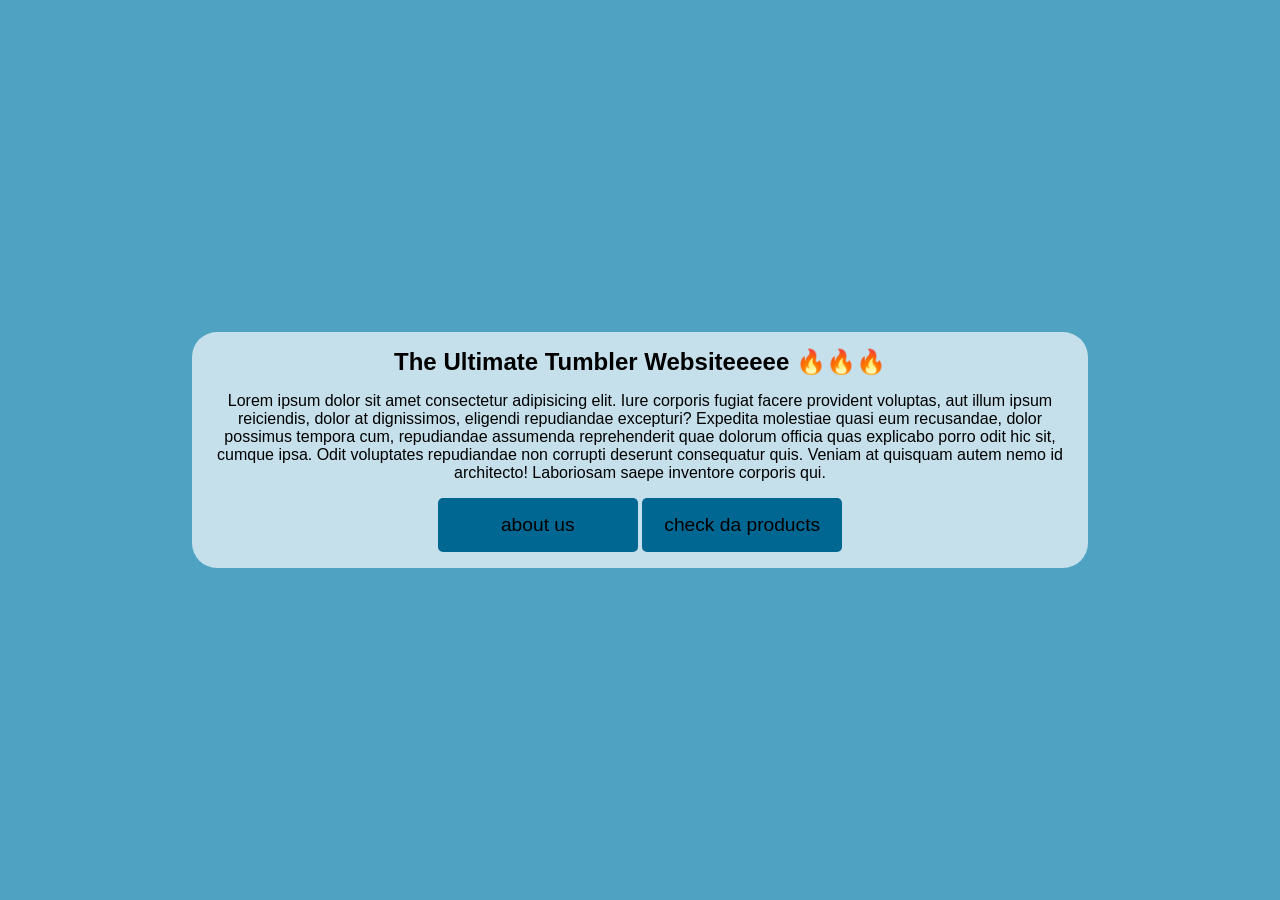
==== index.html @ b05c9c62 "first commit" ====
<!DOCTYPE html>
<html lang="en">
  <head>
    <meta charset="UTF-8" />
    <meta name="viewport" content="width=device-width, initial-scale=1.0" />
    <title>tentang tumblerrr yrahhhh</title>
    <link rel="stylesheet" href="style.css" />
    <style>
      body {
        background-color: blueviolet;
      }
    </style>
  </head>
  <body style="background-color: rgb(80, 162, 194)">
    <header></header>
    <main>
      <section id="hero">
        <div id="hero-content">
          <h1>The Ultimate Tumbler Websiteeeee 🔥🔥🔥</h1>
          <p>
            Lorem ipsum dolor sit amet consectetur adipisicing elit. Iure
            corporis fugiat facere provident voluptas, aut illum ipsum
            reiciendis, dolor at dignissimos, eligendi repudiandae excepturi?
            Expedita molestiae quasi eum recusandae, dolor possimus tempora cum,
            repudiandae assumenda reprehenderit quae dolorum officia quas
            explicabo porro odit hic sit, cumque ipsa. Odit voluptates
            repudiandae non corrupti deserunt consequatur quis. Veniam at
            quisquam autem nemo id architecto! Laboriosam saepe inventore
            corporis qui.
          </p>
          <div class="hero-btn">
            <button class="button" onclick="location.href='ablut page.html'">
              about us
            </button>
            <button class="button">check da products</button>
          </div>
        </div>
      </section>
    </main>
    <footer></footer>
  </body>
</html>
---- style.css ----
#hero {
  background: url("gambarz/tumlerforest.jpg");
  width: 100%;
  background-size: cover;
  display: flex;
}
* {
  margin: 0;
  padding: 67;
  box-sizing: border-box;
  font-family: sans-serif;
}
#hero-content {
  display: flex;
  flex-direction: column;
  justify-content: space-between;
  margin: auto;
  gap: 1rem;
  background: rgba(255, 255, 255, 0.67);
  padding: 1rem;
  align-items: center;
  text-align: center;
  border-radius: 25px;
}
section {
  height: 100vh;
  padding: 0 15%;
}
.button {
  background-color: rgb(0, 102, 146);
  width: 200px;
  border: none;
  font-size: 1.2rem;
  padding: 1rem;
  border-radius: 5px;
  transition: all 0.0670000000000000000000000000000000000000001s;
  text-decoration: none;
  color: #000;
}
.button:hover {
  background-color: rgb(0, 55, 79);
  transform: scale(1.03);
}
#about {
  display: flex;
  flex-direction: column;
  /* gap: 6rem; */
  width: 100%;
  /* height: 100vh; */
}
.col-2 {
  display: flex;
  gap: 3rem;
  width: 100%;
  margin: auto;
  flex-wrap: wrap;
  align-items: flex-start;
  justify-content: space-between;
  height: 100vh;
  padding: 3rem 0;
}
.text-box h2 {
  font-size: 2.45rem;
  margin-bottom: 1rem;
}
.text-box p {
  text-align: justify;
}
.img-box {
  flex: 1;
  display: flex;
  justify-content: center;
}
.img-box img {
  width: 100%;
  max-width: 450px;
  border-radius: 12px;
  object-fit: cover;
}
@media (max-width: 768px) {
  .col-2 {
    flex-direction: column;
  }
  .img-box img {
    max-width: 100%;
  }
}
.text-box {
  flex: 1;
}
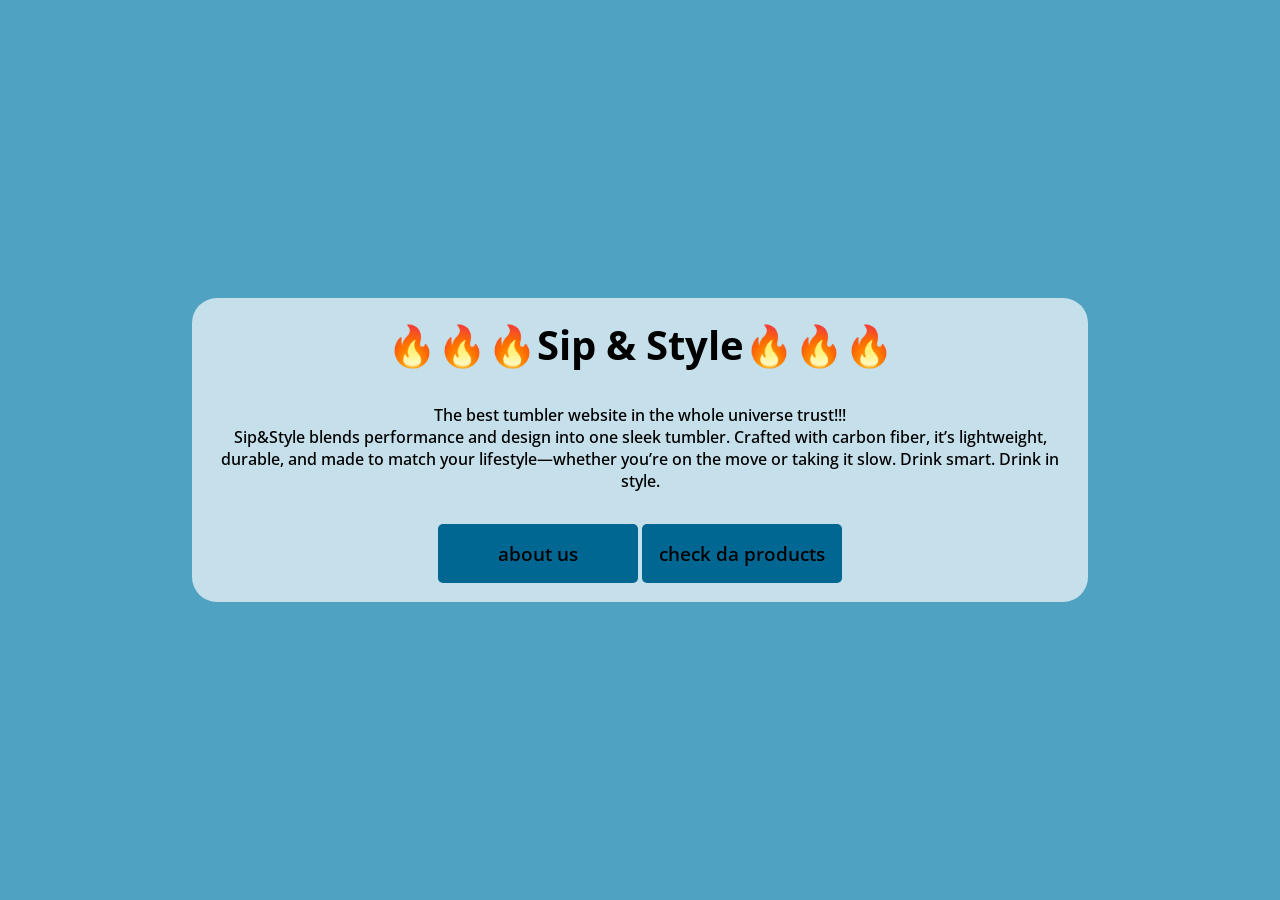
==== commit f99c8b3f: "ganti font, tambahin page produk, tambahin gambar goofy tumbler gede banhet, conten hero secti di up" ====
--- a/index.html
+++ b/index.html
@@ -1,4 +1,4 @@
-<!DOCTYPE html>
+<!doctype html>
 <html lang="en">
   <head>
     <meta charset="UTF-8" />
@@ -10,29 +10,36 @@
         background-color: blueviolet;
       }
     </style>
+    <link rel="preconnect" href="https://fonts.googleapis.com" />
+    <link rel="preconnect" href="https://fonts.gstatic.com" crossorigin />
+    <link
+      href="https://fonts.googleapis.com/css2?family=Open+Sans:ital,wght@0,300..800;1,300..800&display=swap"
+      rel="stylesheet"
+    />
   </head>
   <body style="background-color: rgb(80, 162, 194)">
     <header></header>
     <main>
       <section id="hero">
         <div id="hero-content">
-          <h1>The Ultimate Tumbler Websiteeeee 🔥🔥🔥</h1>
+          <h1>🔥🔥🔥Sip & Style🔥🔥🔥</h1>
           <p>
-            Lorem ipsum dolor sit amet consectetur adipisicing elit. Iure
-            corporis fugiat facere provident voluptas, aut illum ipsum
-            reiciendis, dolor at dignissimos, eligendi repudiandae excepturi?
-            Expedita molestiae quasi eum recusandae, dolor possimus tempora cum,
-            repudiandae assumenda reprehenderit quae dolorum officia quas
-            explicabo porro odit hic sit, cumque ipsa. Odit voluptates
-            repudiandae non corrupti deserunt consequatur quis. Veniam at
-            quisquam autem nemo id architecto! Laboriosam saepe inventore
-            corporis qui.
+            The best tumbler website in the whole universe trust!!!
+            <br />Sip&Style blends performance and design into one sleek
+            tumbler. Crafted with carbon fiber, it’s lightweight, durable, and
+            made to match your lifestyle—whether you’re on the move or taking it
+            slow. Drink smart. Drink in style.
           </p>
           <div class="hero-btn">
-            <button class="button" onclick="location.href='ablut page.html'">
+            <button class="button" onclick="location.href = 'ablut page.html'">
               about us
             </button>
-            <button class="button">check da products</button>
+            <button
+              class="button"
+              onclick="location.href = 'produks page.html'"
+            >
+              check da products
+            </button>
           </div>
         </div>
       </section>
--- a/style.css
+++ b/style.css
@@ -8,16 +8,21 @@
   margin: 0;
   padding: 67;
   box-sizing: border-box;
-  font-family: sans-serif;
+
+  font-family: "Open Sans", sans-serif;
+  font-optical-sizing: auto;
+  font-weight: 550;
+  font-style: normal;
+  font-variation-settings: "wdth" 100;
 }
 #hero-content {
   display: flex;
   flex-direction: column;
   justify-content: space-between;
   margin: auto;
-  gap: 1rem;
+  gap: 2rem;
   background: rgba(255, 255, 255, 0.67);
-  padding: 1rem;
+  padding: 1.2rem;
   align-items: center;
   text-align: center;
   border-radius: 25px;
@@ -88,3 +93,7 @@
 .text-box {
   flex: 1;
 }
+h1 {
+  font-weight: 700;
+  font-size: 2.5rem;
+}
